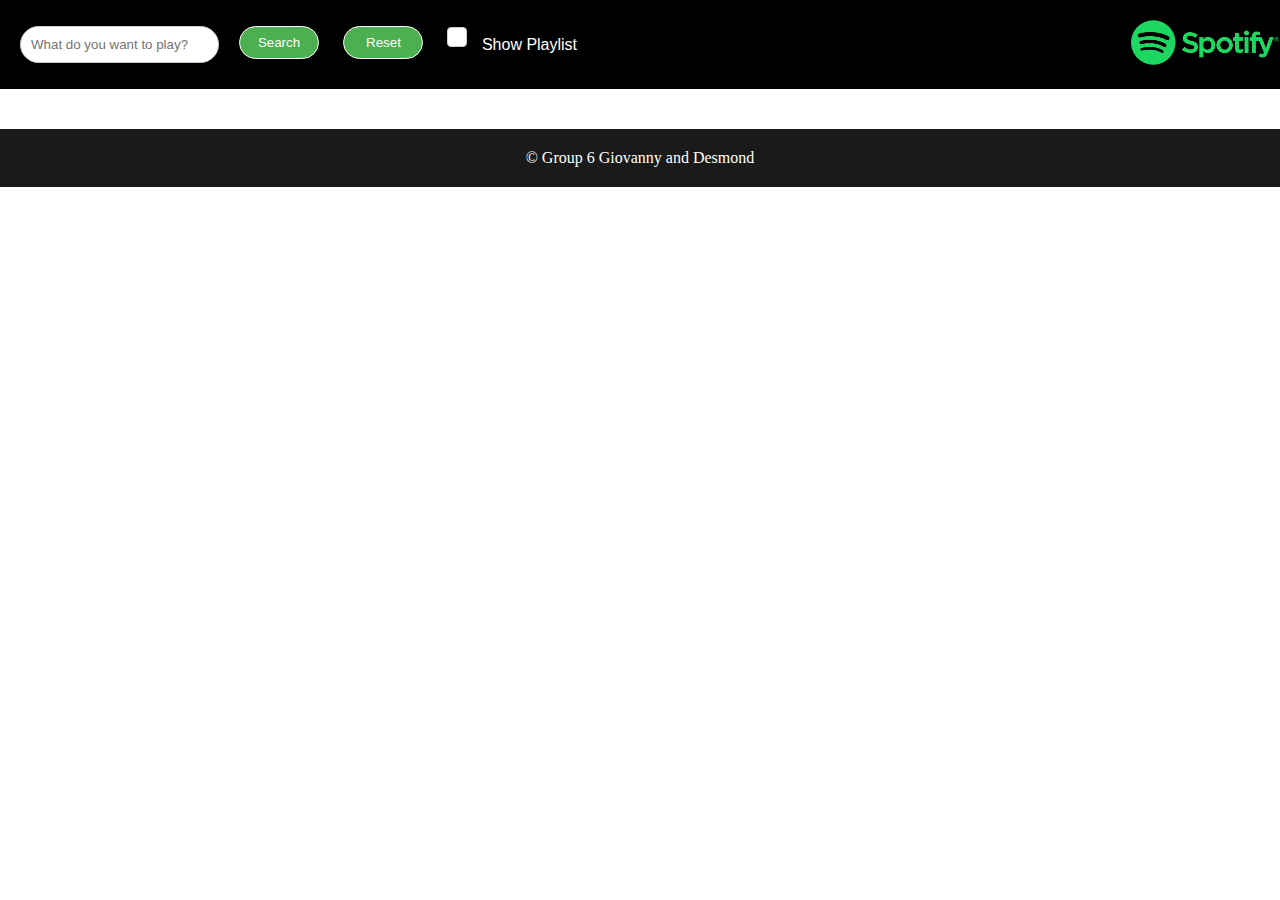
==== ExploreGenres.html @ f95b826d "finished the playlist displaying" ====
<!--/*****************************************************************************
ITC5202 – Project 2
I declare that this assignment is my own work in accordance with Humber Academic Policy.
No part of this assignment has been copied manually or electronically from any other source
(including web sites) or distributed to other students.
Group member Name: 
Student IDs:
Date:
****************************************************************************-->
<!DOCTYPE html>
<html lang="en">

<head>
    <title>Explore Genres</title>
    <link rel="icon" href="Image/webpage_icon.png">
    <meta charset="utf-8">
    <meta name="viewport" content="width=device-width, initial-scale=1">

    <link rel="stylesheet" href="Style/style.css">
    <script src="https://ajax.googleapis.com/ajax/libs/jquery/3.4.1/jquery.min.js"></script>
    <script>

        document.addEventListener('DOMContentLoaded', function () {
            const clientId = `0478ce6c643f44508e01522adc3e32c6`;
            const clientSecret = `832578ce742b455a875ee2e405d6a6c1`;
            let accessToken = null;

            const getToken = async () => {
                const result = await fetch("https://accounts.spotify.com/api/token", {
                    method: "POST",
                    headers: {
                        "Content-Type": "application/x-www-form-urlencoded",
                        Authorization: "Basic " + btoa(`${clientId}:${clientSecret}`),
                    },
                    body: "grant_type=client_credentials",
                });
                const data = await result.json();
                accessToken = data.access_token;

                // call api of genre and get return data
                fetch("https://api.spotify.com/v1/recommendations/available-genre-seeds", {
                    headers: {
                        Authorization: "Bearer " + accessToken,
                    },
                })
                    .then(response => response.json())
                    .then(data => {
                        // show genres in console
                        console.log("API Response:", data);

                        // add json item into list of page
                        const genreList = document.getElementById('genre-list');
                        data.genres.forEach(genre => {
                            const capitalizedGenre = genre.charAt(0).toUpperCase() + genre.slice(1);

                            // add div to the grid list
                            const listItemContainer = document.createElement('div');
                            genreList.appendChild(listItemContainer);
                            listItemContainer.classList.add('listItemContainer');
                            listItemContainer.id = capitalizedGenre;
                            listItemContainer.style.backgroundColor = getRandomDarkColor();
                            // add a paragraph to each div
                            const listItem = document.createElement('h2');
                            listItemContainer.appendChild(listItem);
                            listItem.textContent = capitalizedGenre;
                        });
                    })
                    .catch(error => {
                        console.error("Error fetching API:", error);
                    });
            };

            getToken();

            // generate random dark backgroud colors
            function getRandomDarkColor() {
                var letters = '0123456789ABCDEF';
                var color = '#';
                for (var i = 0; i < 3; i++) {
                    var value = Math.floor(Math.random() * 192);
                    color += (value < 16 ? '0' : '') + value.toString(16);
                }
                return color;
            }

            // Function to fetch playlists for a genre and add them to the corresponding div
            function fetchPlaylistsForGenre(genre) {
                fetch(`https://api.spotify.com/v1/search?q=${genre}&type=playlist&limit=10`, {
                    headers: {
                        Authorization: "Bearer " + accessToken,
                    },
                })
                    .then(response => response.json())
                    .then(data => {
                        const playlistContainer = document.getElementById(genre);

                        data.playlists.items.forEach(playlist => {
                            const playlistElement = document.createElement('p');
                            playlistElement.classList.add('genrePlaylist');
                            playlistElement.innerHTML = playlist.name;
                            playlistContainer.appendChild(playlistElement);

                            playlistContainer.style.aspectRatio = '';
                        });
                    })
                    .catch(error => {
                        console.error("Error fetching playlists:", error);
                    });
            }

            // Event listener for checkbox
            document.getElementById('showPlaylist').addEventListener('change', (event) => {
                const isChecked = event.target.checked;
                const genreItems = document.querySelectorAll('#genre-list h2');
                if (isChecked) {
                    genreItems.forEach(item => {
                        const genre = item.textContent;
                        fetchPlaylistsForGenre(genre);
                    });
                } else {
                    // Clear playlists if unchecked
                    const playlistContainers = document.querySelectorAll('.genrePlaylist');
                    playlistContainers.forEach(container => container.remove());
                }
            });
        });
    </script>
</head>

<body>
    <header id="myHeader">
        <!-- Search bar section -->
        <section id="search-bar">
            <input type="text" id="search-input" placeholder="What do you want to play?">
            <div>
                <button id="search-button">Search</button>
                <button id="reset-button">Reset</button>
            </div>
            <div>
                <input type="checkbox" id="showPlaylist" name="showPlaylist" value="playlist">
                <label for="showPlaylist">Show Playlist</label>
            </div>
        </section>

        <!-- Filter and reset button script -->
        <script>
            // Filter genres based on search input
            document.getElementById('search-button').addEventListener('click', () => {
                const searchInput = document.getElementById('search-input').value.toLowerCase();
                const genreItems = document.querySelectorAll('#genre-list p');
                genreItems.forEach(item => {
                    const genre = item.textContent.toLowerCase();
                    if (genre.includes(searchInput)) {
                        item.style.display = 'flex';
                    } else {
                        item.style.display = 'none';
                    }
                });
            });

            // Reset genre list to show all genres
            document.getElementById('reset-button').addEventListener('click', () => {
                const genreItems = document.querySelectorAll('#genre-list p');
                genreItems.forEach(item => {
                    item.style.display = 'flex';
                });
                const searchInput = document.getElementById('search-input');
                searchInput.value = '';
            });
        </script>

        <!-- logo section -->
        <section id="logo">
            <img src="Image/Spotify_Logo_RGB_Green.png" alt="spotifylogo" width="500" height="600">
        </section>
    </header>

    <!-- Script to keep header on the top -->
    <script>
        window.onscroll = function () { myFunction() };

        var header = document.getElementById("myHeader");
        var sticky = header.offsetTop;

        function myFunction() {
            if (window.pageYOffset > sticky) {
                header.classList.add("sticky");
            } else {
                header.classList.remove("sticky");
            }
        }
    </script>

    <main>
        <!-- Genre list section -->
        <section id="list">
            <div id="genre-list">
            </div>
        </section>
    </main>

    <footer>
        <section id="copyright">
            <p>&copy; Group 6 Giovanny and Desmond</p>
        </section>
    </footer>
</body>

</html>
---- Style/style.css ----
body {
    margin: 0;
}

header {
    background-color: black;
    padding: 20px 0;
    display: flex;
    justify-content: space-between;
    width: 100%;
    align-items: center;
}

.sticky {
    position: fixed;
    top: 0;
    width: 100%;
  }

#logo img {
    width: 150px;
    height: auto;
}

#search-bar {
    width: 100%;
    display: flex;
    padding: 0 20px;
    font-family: sans-serif;
}

#search-input {
    padding: 10px;
    border: 1px solid #ccc;
    border-radius: 20px;
    margin: 2px 20px 2px 0;
}

#search-button,
#reset-button {
    padding: 8px 12px;
    margin: 2px 20px 2px 0;
    background-color: #4CAF50;
    color: white;
    border: 1px solid white;
    border-radius: 20px;
    cursor: pointer;
    width: 80px;
}

#search-button:hover,
#reset-button:hover {
    background-color: #45a060;
}

/* checkbox style */
input[type="checkbox"] {
    appearance: none;
    -webkit-appearance: none;
    -moz-appearance: none;
    width: 20px;
    height: 20px;
    border: 1px solid #ccc;
    border-radius: 4px;
    margin-right: 10px;
    cursor: pointer;
    background-color: white;
}

input[type="checkbox"]:checked {
    background-color: #4CAF50;
}

label[for="showPlaylist"] {
    font-size: 16px;
    color: white;
}

main {
    margin: 10px 15%;
}

#genre-list {
    display: grid;
    grid-template-columns: repeat(5, 1fr);
    gap: 10px;
    padding: 10px;
    grid-auto-columns: 20%;
}

@media(max-width: 1090px) {
    #genre-list {
        grid-template-columns: repeat(4, 1fr);
        grid-auto-columns: 25%;
    }
}

@media(max-width: 890px) {
    #genre-list {
        grid-template-columns: repeat(3, 1fr);
        grid-auto-columns: 33.3%;
    }
}

#genre-list div {
    font-family: sans-serif;
    color: white;
    font-size: larger;
    padding: 20px;
    text-align: center;
    aspect-ratio: 1;
    border-radius: 14px;
    display: flex;
    align-items: center;
    justify-content: center;
    font-weight: bold;
    flex-direction: column;
}

#genre-list div h2 {
    font-size: 16px;
    border:#ccc 1px;
}

#genre-list p {
    font-size: 12px;
}

footer {
    background-color: #1a1a1a;
    color: #fff;
    padding: 20px;
    text-align: center;
}

footer p {
    margin: 0;
}
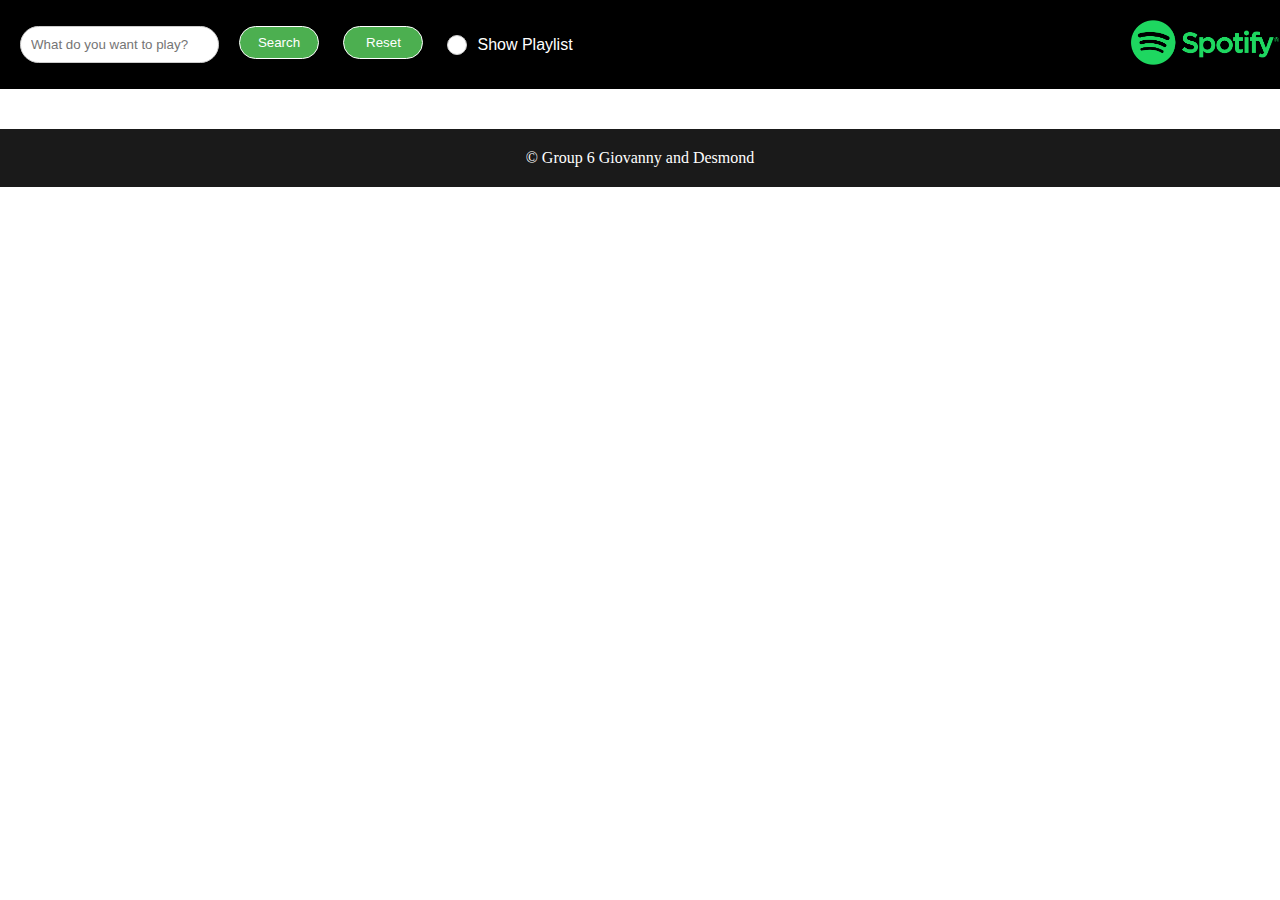
==== commit acc21b75: "modify css of checkbox" ====
--- a/ExploreGenres.html
+++ b/ExploreGenres.html
@@ -4,8 +4,8 @@
 No part of this assignment has been copied manually or electronically from any other source
 (including web sites) or distributed to other students.
 Group member Name: 
-Student IDs:
-Date:
+Student IDs: 
+Date: 
 ****************************************************************************-->
 <!DOCTYPE html>
 <html lang="en">
@@ -14,7 +14,6 @@
     <title>Explore Genres</title>
     <link rel="icon" href="Image/webpage_icon.png">
     <meta charset="utf-8">
-    <meta name="viewport" content="width=device-width, initial-scale=1">
 
     <link rel="stylesheet" href="Style/style.css">
     <script src="https://ajax.googleapis.com/ajax/libs/jquery/3.4.1/jquery.min.js"></script>
@@ -136,7 +135,7 @@
                 <button id="search-button">Search</button>
                 <button id="reset-button">Reset</button>
             </div>
-            <div>
+            <div id="checkboxContainer">
                 <input type="checkbox" id="showPlaylist" name="showPlaylist" value="playlist">
                 <label for="showPlaylist">Show Playlist</label>
             </div>
@@ -147,9 +146,9 @@
             // Filter genres based on search input
             document.getElementById('search-button').addEventListener('click', () => {
                 const searchInput = document.getElementById('search-input').value.toLowerCase();
-                const genreItems = document.querySelectorAll('#genre-list p');
+                const genreItems = document.querySelectorAll('#genre-list div');
                 genreItems.forEach(item => {
-                    const genre = item.textContent.toLowerCase();
+                    const genre = item.id.toLowerCase();
                     if (genre.includes(searchInput)) {
                         item.style.display = 'flex';
                     } else {
@@ -160,7 +159,7 @@
 
             // Reset genre list to show all genres
             document.getElementById('reset-button').addEventListener('click', () => {
-                const genreItems = document.querySelectorAll('#genre-list p');
+                const genreItems = document.querySelectorAll('#genre-list div');
                 genreItems.forEach(item => {
                     item.style.display = 'flex';
                 });
--- a/Style/style.css
+++ b/Style/style.css
@@ -15,7 +15,7 @@
     position: fixed;
     top: 0;
     width: 100%;
-  }
+}
 
 #logo img {
     width: 150px;
@@ -61,7 +61,7 @@
     width: 20px;
     height: 20px;
     border: 1px solid #ccc;
-    border-radius: 4px;
+    border-radius: 10px;
     margin-right: 10px;
     cursor: pointer;
     background-color: white;
@@ -74,6 +74,11 @@
 label[for="showPlaylist"] {
     font-size: 16px;
     color: white;
+}
+
+#checkboxContainer {
+    display: flex;
+    align-items: center; 
 }
 
 main {
@@ -119,11 +124,12 @@
 
 #genre-list div h2 {
     font-size: 16px;
-    border:#ccc 1px;
+    border: #ccc 1px;
 }
 
 #genre-list p {
     font-size: 12px;
+    margin: 6px 0;
 }
 
 footer {
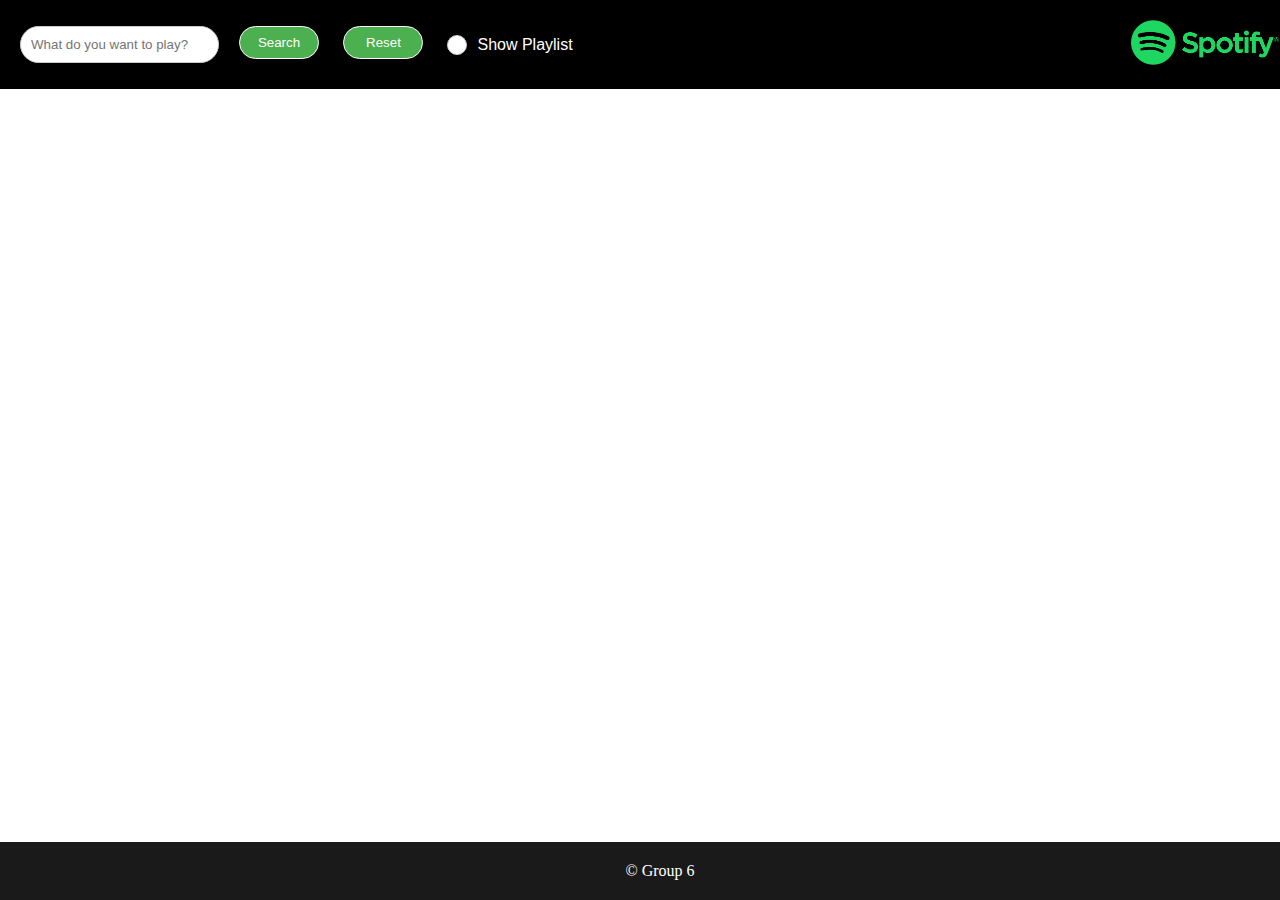
==== commit 05e9d2c8: "fix footer style" ====
--- a/ExploreGenres.html
+++ b/ExploreGenres.html
@@ -200,7 +200,7 @@
 
     <footer>
         <section id="copyright">
-            <p>&copy; Group 6 Giovanny and Desmond</p>
+            <p>&copy; Group 6</p>
         </section>
     </footer>
 </body>
--- a/Style/style.css
+++ b/Style/style.css
@@ -137,6 +137,9 @@
     color: #fff;
     padding: 20px;
     text-align: center;
+    position: fixed;
+    bottom: 0;
+    width: 100%;
 }
 
 footer p {
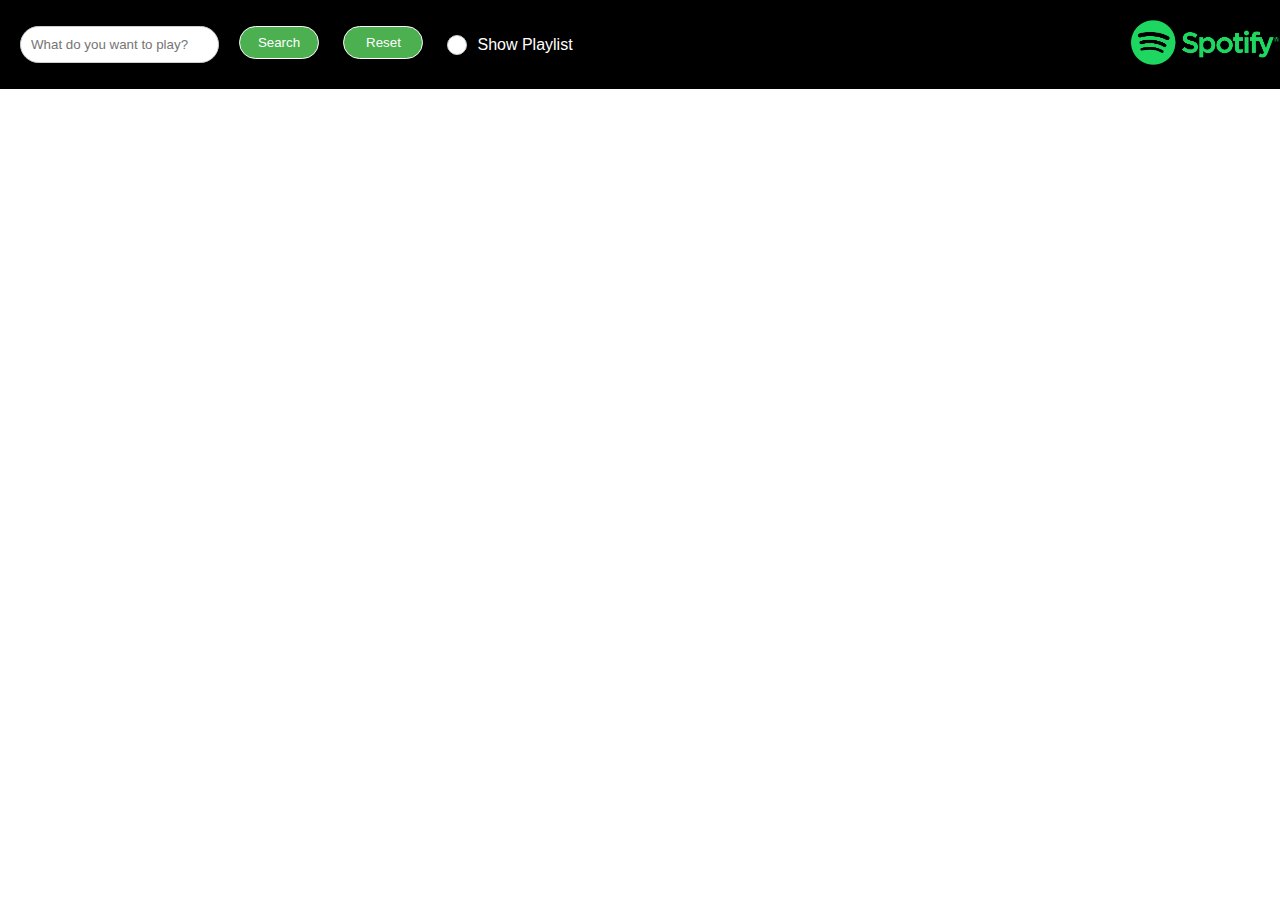
==== commit aab2e83d: "finished" ====
--- a/ExploreGenres.html
+++ b/ExploreGenres.html
@@ -52,13 +52,13 @@
                         data.genres.forEach(genre => {
                             const capitalizedGenre = genre.charAt(0).toUpperCase() + genre.slice(1);
 
-                            // add div to the grid list
+                            // add div to the grid list, add class and id to each genre
                             const listItemContainer = document.createElement('div');
                             genreList.appendChild(listItemContainer);
                             listItemContainer.classList.add('listItemContainer');
                             listItemContainer.id = capitalizedGenre;
                             listItemContainer.style.backgroundColor = getRandomDarkColor();
-                            // add a paragraph to each div
+                            // add a text of genre name to each div
                             const listItem = document.createElement('h2');
                             listItemContainer.appendChild(listItem);
                             listItem.textContent = capitalizedGenre;
@@ -91,14 +91,22 @@
                 })
                     .then(response => response.json())
                     .then(data => {
+                        // get the matching genre by id
                         const playlistContainer = document.getElementById(genre);
 
+                        // add the playlists to the genre div content
                         data.playlists.items.forEach(playlist => {
                             const playlistElement = document.createElement('p');
                             playlistElement.classList.add('genrePlaylist');
                             playlistElement.innerHTML = playlist.name;
+
+                            playlistElement.addEventListener('click', () => {
+                                fetchTracksForPlaylist(playlist.id);
+                            });
+
                             playlistContainer.appendChild(playlistElement);
 
+                            // change aspect ratio of each color box
                             playlistContainer.style.aspectRatio = '';
                         });
                     })
@@ -111,17 +119,46 @@
             document.getElementById('showPlaylist').addEventListener('change', (event) => {
                 const isChecked = event.target.checked;
                 const genreItems = document.querySelectorAll('#genre-list h2');
+                const tracklist = document.getElementById('tracklist');
                 if (isChecked) {
                     genreItems.forEach(item => {
                         const genre = item.textContent;
                         fetchPlaylistsForGenre(genre);
-                    });
+                        tracklist.style.display = 'block';
+                    });
+                    // push the genres to right
+                    document.getElementById('list').style.marginLeft = '20%';
+
                 } else {
                     // Clear playlists if unchecked
                     const playlistContainers = document.querySelectorAll('.genrePlaylist');
                     playlistContainers.forEach(container => container.remove());
+                    tracklist.style.display = 'none';
+                    document.getElementById('list').style.margin = '0 auto';
                 }
             });
+
+            // Function to fetch and display tracks for a playlist
+            function fetchTracksForPlaylist(playlistId) {
+                fetch(`https://api.spotify.com/v1/playlists/${playlistId}/tracks`, {
+                    headers: {
+                        Authorization: "Bearer " + accessToken,
+                    },
+                })
+                    .then(response => response.json())
+                    .then(data => {
+                        const tracklist = document.getElementById('track-list');
+                        tracklist.innerHTML = ''; // Clear previous tracklist
+                        data.items.forEach(track => {
+                            const trackElement = document.createElement('div');
+                            trackElement.textContent = track.track.name;
+                            tracklist.appendChild(trackElement);
+                        });
+                    })
+                    .catch(error => {
+                        console.error("Error fetching tracks:", error);
+                    });
+            }
         });
     </script>
 </head>
@@ -191,6 +228,10 @@
     </script>
 
     <main>
+        <section id="tracklist">
+            <div id="track-list">
+            </div>
+        </section>
         <!-- Genre list section -->
         <section id="list">
             <div id="genre-list">
@@ -198,11 +239,8 @@
         </section>
     </main>
 
-    <footer>
-        <section id="copyright">
-            <p>&copy; Group 6</p>
-        </section>
-    </footer>
+
+
 </body>
 
 </html>--- a/Style/style.css
+++ b/Style/style.css
@@ -53,7 +53,6 @@
     background-color: #45a060;
 }
 
-/* checkbox style */
 input[type="checkbox"] {
     appearance: none;
     -webkit-appearance: none;
@@ -78,33 +77,48 @@
 
 #checkboxContainer {
     display: flex;
-    align-items: center; 
+    align-items: center;
 }
 
+/* #container {
+    display: flex;
+} */
+
 main {
-    margin: 10px 15%;
+    display: flex;
+}
+
+#tracklist {
+    position: fixed;
+    width: 20%;
+    background-color: rgb(20, 23, 20);
+    color: #fafefd;
+    font-family: sans-serif;
+    display: none;
+    overflow-y: auto;
+    z-index: 2;
+    height: 100%;
+    box-sizing: border-box;
+    top: 89px;
+}
+
+#tracklist div {
+    padding: 5px;
+}
+
+#list {
+    width: 80%;
+    margin: 0 auto;
+    /* margin-left: 20%; */
 }
 
 #genre-list {
+    /* margin: 10px 10%; */
     display: grid;
-    grid-template-columns: repeat(5, 1fr);
+    grid-template-columns: repeat(auto-fit, minmax(200px, 1fr));
     gap: 10px;
     padding: 10px;
     grid-auto-columns: 20%;
-}
-
-@media(max-width: 1090px) {
-    #genre-list {
-        grid-template-columns: repeat(4, 1fr);
-        grid-auto-columns: 25%;
-    }
-}
-
-@media(max-width: 890px) {
-    #genre-list {
-        grid-template-columns: repeat(3, 1fr);
-        grid-auto-columns: 33.3%;
-    }
 }
 
 #genre-list div {
@@ -120,6 +134,8 @@
     justify-content: center;
     font-weight: bold;
     flex-direction: column;
+    min-width: 100px;
+    max-width: 200px;
 }
 
 #genre-list div h2 {
@@ -130,18 +146,4 @@
 #genre-list p {
     font-size: 12px;
     margin: 6px 0;
-}
-
-footer {
-    background-color: #1a1a1a;
-    color: #fff;
-    padding: 20px;
-    text-align: center;
-    position: fixed;
-    bottom: 0;
-    width: 100%;
-}
-
-footer p {
-    margin: 0;
 }